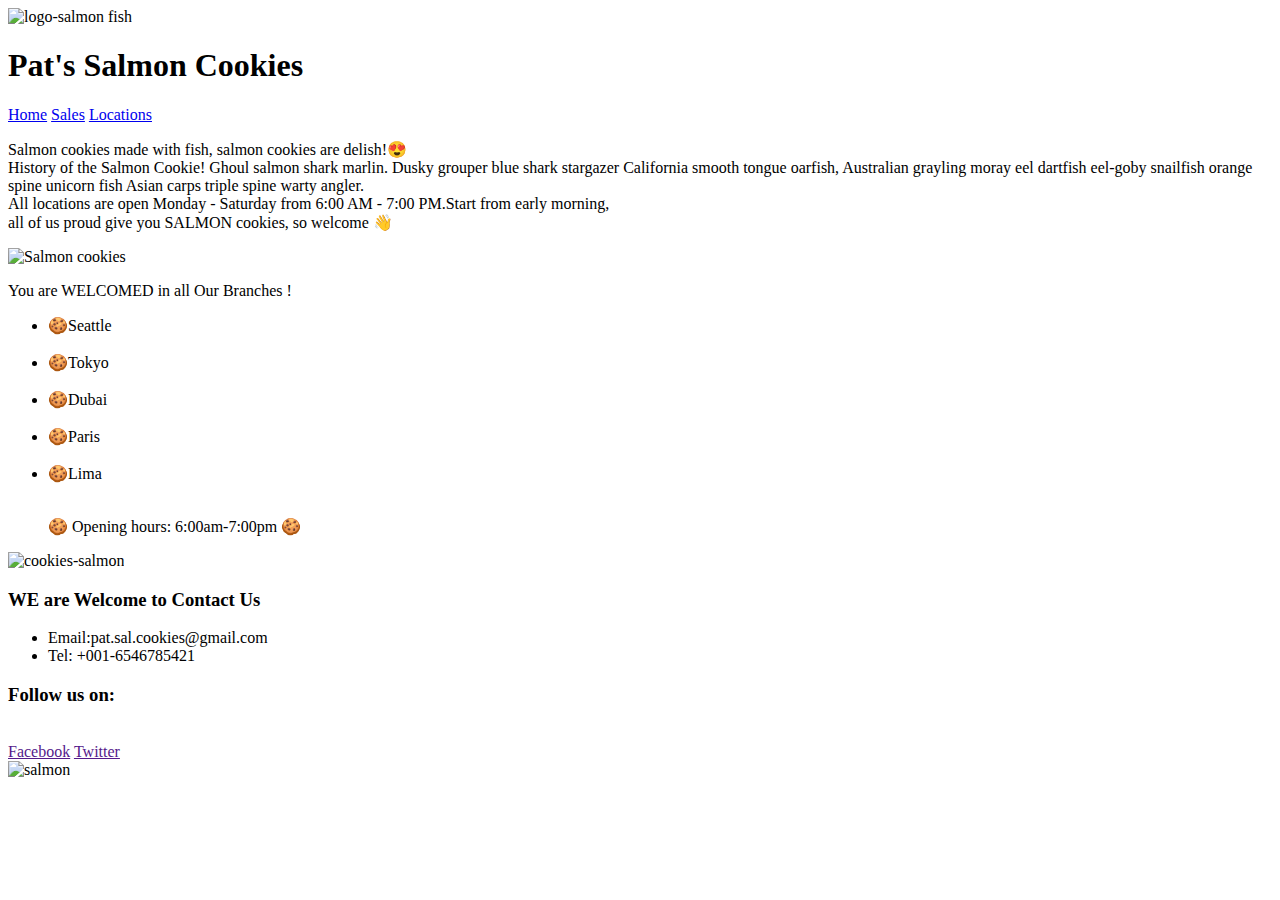
==== index.html @ 662d9e23 "lab-06 finish" ====
<!DOCTYPE html>

<html lang="en">
<head>
   
    <title>Lab-06 Salmon cookies</title>
    <link rel="stylesheet" href="CSS/reset.css">
    <link rel="stylesheet" href="CSS/style.css">
</head>
<body>
<header>
    <img height="70" width="200" src="https://github.com/LTUC/amman-201d13/blob/main/class-08/lab-b/assets/salmon.png?raw=true" alt="logo-salmon fish">
    <h1>Pat's Salmon Cookies</h1>
<nav>
   
       <a href="index.html"> Home</a>
        <a href="sales.html">Sales</a>
       <a href="index.html"> Locations</a>
  
</nav>

</header>

<main>
    <p id="P1">Salmon cookies made with fish, salmon cookies are delish!😍<br>History of the Salmon Cookie! 
Ghoul salmon shark marlin. Dusky grouper blue shark stargazer California smooth tongue oarfish, Australian grayling moray eel dartfish eel-goby snailfish orange spine unicorn fish Asian carps triple spine warty angler. <br>All locations are open Monday - Saturday from 6:00 AM - 7:00 PM.Start from early morning, <br> all of us proud give you SALMON cookies, so welcome 👋 </p>
    <img id="family-img" height="450" width="800" src="https://i.pinimg.com/736x/cd/9c/e2/cd9ce283fdfda84b873a3e879c09cac4.jpg" alt="Salmon cookies">

  <div class="greeting-div">
        <p id="greeting">You are WELCOMED in all  Our Branches !</p>
        <ul id ="greeting-branches"> 
       
        <li> 🍪Seattle</li>
        <br>
        <li>🍪Tokyo</li>
        <br>
        <li>🍪Dubai</li>
        <br>
        <li>🍪Paris</li>
        <br>
        <li>🍪Lima</li> 
        <br>
        <p>&#127850; Opening hours: 6:00am-7:00pm &#127850; </p>
        </ul>
        
    
    </div>
  
<img id="img1" src="https://i.pinimg.com/originals/ef/72/2d/ef722d6410685ee607533a93b5aeadec.jpg" alt="cookies-salmon">

<br>
</main>

<footer>
        
    <h3>WE are Welcome to Contact Us</h3>
  
   <ul>
        <li >Email:pat.sal.cookies@gmail.com  </li>
        <li >Tel: +001-6546785421</li>
    </ul>
    <div>
    <h3> Follow us on:</h3>
    <br>
        <a href=""> Facebook</a>
        <a href=""> Twitter</a>
    </div>
  
  

    <img  id="img5"src="http://saulfein.github.io/cookie-stand/img/salmon.png" alt="salmon">

</footer>


</body>

</html>
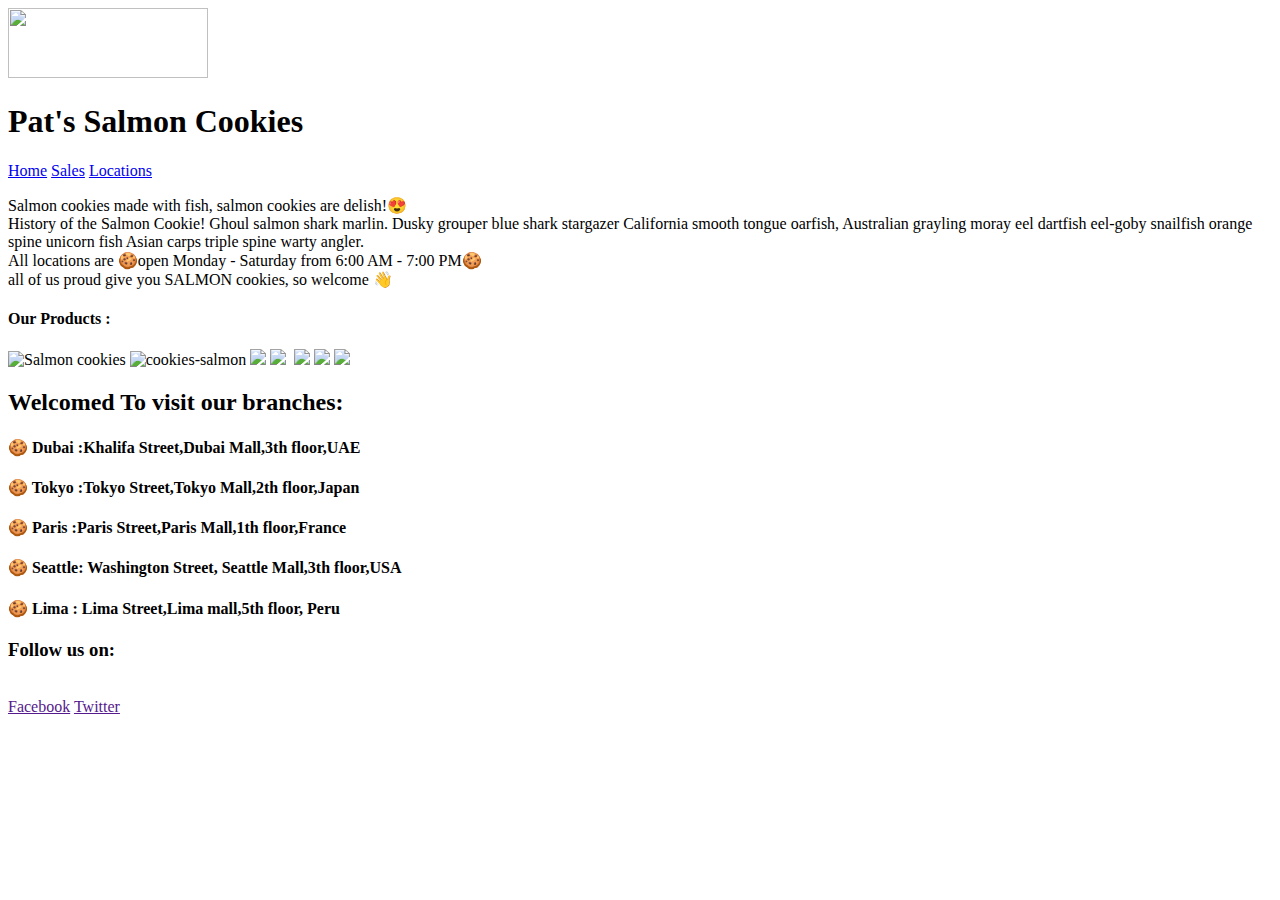
==== commit d3c63032: "lab-08b done" ====
--- a/index.html
+++ b/index.html
@@ -4,12 +4,12 @@
 <head>
    
     <title>Lab-06 Salmon cookies</title>
-    <link rel="stylesheet" href="CSS/reset.css">
+    <!-- <link rel="stylesheet" href="CSS/reset.css"> -->
     <link rel="stylesheet" href="CSS/style.css">
 </head>
 <body>
 <header>
-    <img height="70" width="200" src="https://github.com/LTUC/amman-201d13/blob/main/class-08/lab-b/assets/salmon.png?raw=true" alt="logo-salmon fish">
+    <img height="70" width="200" src="https://github.com/LTUC/amman-201d13/blob/main/class-08/lab-b/assets/salmon.png?raw=true">
     <h1>Pat's Salmon Cookies</h1>
 <nav>
    
@@ -23,54 +23,54 @@
 
 <main>
     <p id="P1">Salmon cookies made with fish, salmon cookies are delish!😍<br>History of the Salmon Cookie! 
-Ghoul salmon shark marlin. Dusky grouper blue shark stargazer California smooth tongue oarfish, Australian grayling moray eel dartfish eel-goby snailfish orange spine unicorn fish Asian carps triple spine warty angler. <br>All locations are open Monday - Saturday from 6:00 AM - 7:00 PM.Start from early morning, <br> all of us proud give you SALMON cookies, so welcome 👋 </p>
-    <img id="family-img" height="450" width="800" src="https://i.pinimg.com/736x/cd/9c/e2/cd9ce283fdfda84b873a3e879c09cac4.jpg" alt="Salmon cookies">
+Ghoul salmon shark marlin. Dusky grouper blue shark stargazer California smooth tongue oarfish, Australian grayling moray eel dartfish eel-goby snailfish orange spine unicorn fish Asian carps triple spine warty angler. <br>All locations are 🍪open Monday - Saturday from 6:00 AM - 7:00 PM🍪<br> all of us proud give you SALMON cookies, so welcome 👋 </p>
+  
+  
+  <h4>Our Products :</h4>
+    <img src=https://cdn.shopify.com/s/files/1/0400/6061/6749/products/Salmon_PotatoCookiesInformation.png alt="Salmon cookies">
 
-  <div class="greeting-div">
-        <p id="greeting">You are WELCOMED in all  Our Branches !</p>
-        <ul id ="greeting-branches"> 
-       
-        <li> 🍪Seattle</li>
-        <br>
-        <li>🍪Tokyo</li>
-        <br>
-        <li>🍪Dubai</li>
-        <br>
-        <li>🍪Paris</li>
-        <br>
-        <li>🍪Lima</li> 
-        <br>
-        <p>&#127850; Opening hours: 6:00am-7:00pm &#127850; </p>
-        </ul>
-        
-    
-    </div>
+    <img src="https://i.pinimg.com/originals/ef/72/2d/ef722d6410685ee607533a93b5aeadec.jpg" alt="cookies-salmon">
   
-<img id="img1" src="https://i.pinimg.com/originals/ef/72/2d/ef722d6410685ee607533a93b5aeadec.jpg" alt="cookies-salmon">
+  
+<img src="https://i.etsystatic.com/7531240/r/il/48d7d9/1505836356/il_570xN.1505836356_kkm2.jpg">
 
+  <img src="https://praycookblog.com/wp-content/uploads/2013/10/Mom-frosting-Cookies-500x381.jpg">
+  
+  
+  <img src="">
+  
+  
+  <img src="https://praycookblog.com/wp-content/uploads/2013/10/plateful-sugar-cookies.jpg">
+  
+  
+  <img src="https://praycookblog.com/wp-content/uploads/2013/10/salmon-cookies.jpg">
+  
+  
+  <img src="https://www.tupienso.com/image/data/fish4dogs/fish4dogs-salmon-cookies.jpg">
+  
+  
+  
 <br>
 </main>
 
+   <h2>Welcomed To visit our branches:</h2>
+     <h4> 🍪 Dubai :Khalifa Street,Dubai Mall,3th floor,UAE </h4> 
+     <h4> 🍪 Tokyo :Tokyo Street,Tokyo Mall,2th floor,Japan</h4>
+     <h4>🍪 Paris :Paris Street,Paris Mall,1th floor,France </h4>
+     <h4>🍪 Seattle: Washington Street, Seattle Mall,3th floor,USA </h4>
+       <h4> 🍪 Lima : Lima Street,Lima mall,5th floor, Peru</h4>    
+  
+  
 <footer>
         
-    <h3>WE are Welcome to Contact Us</h3>
-  
-   <ul>
-        <li >Email:pat.sal.cookies@gmail.com  </li>
-        <li >Tel: +001-6546785421</li>
-    </ul>
-    <div>
     <h3> Follow us on:</h3>
     <br>
         <a href=""> Facebook</a>
         <a href=""> Twitter</a>
     </div>
-  
-  
 
-    <img  id="img5"src="http://saulfein.github.io/cookie-stand/img/salmon.png" alt="salmon">
 
-</footer>
+ </footer>
 
 
 </body>
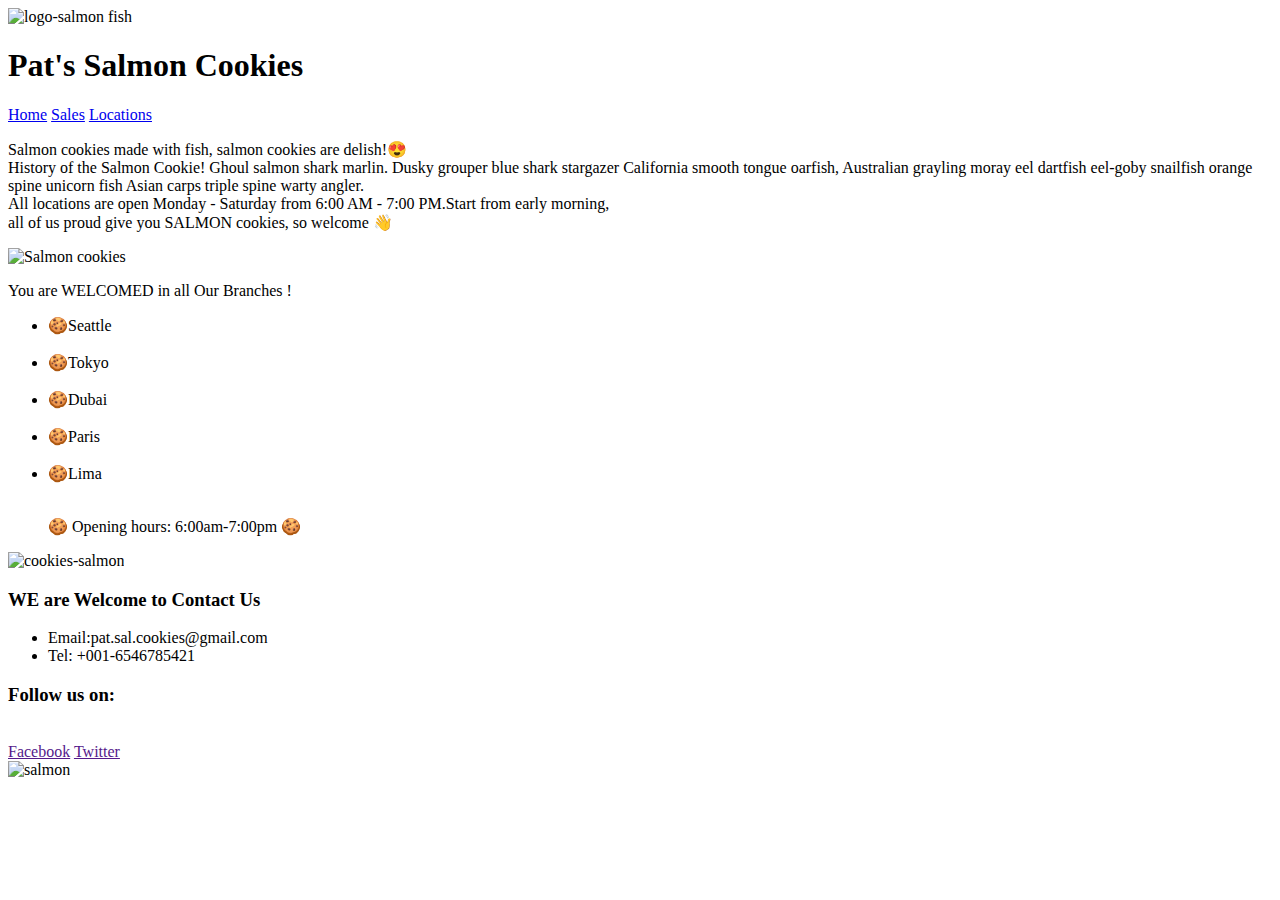
==== commit c2b15ef8: "class-07 edit" ====
--- a/index.html
+++ b/index.html
@@ -4,12 +4,12 @@
 <head>
    
     <title>Lab-06 Salmon cookies</title>
-    <!-- <link rel="stylesheet" href="CSS/reset.css"> -->
+     <link rel="stylesheet" href="CSS/reset.css"> 
     <link rel="stylesheet" href="CSS/style.css">
 </head>
 <body>
 <header>
-    <img height="70" width="200" src="https://github.com/LTUC/amman-201d13/blob/main/class-08/lab-b/assets/salmon.png?raw=true">
+    <img height="70" width="200" src="https://github.com/LTUC/amman-201d13/blob/main/class-08/lab-b/assets/salmon.png?raw=true" alt="logo-salmon fish">
     <h1>Pat's Salmon Cookies</h1>
 <nav>
    
@@ -23,54 +23,54 @@
 
 <main>
     <p id="P1">Salmon cookies made with fish, salmon cookies are delish!😍<br>History of the Salmon Cookie! 
-Ghoul salmon shark marlin. Dusky grouper blue shark stargazer California smooth tongue oarfish, Australian grayling moray eel dartfish eel-goby snailfish orange spine unicorn fish Asian carps triple spine warty angler. <br>All locations are 🍪open Monday - Saturday from 6:00 AM - 7:00 PM🍪<br> all of us proud give you SALMON cookies, so welcome 👋 </p>
+Ghoul salmon shark marlin. Dusky grouper blue shark stargazer California smooth tongue oarfish, Australian grayling moray eel dartfish eel-goby snailfish orange spine unicorn fish Asian carps triple spine warty angler. <br>All locations are open Monday - Saturday from 6:00 AM - 7:00 PM.Start from early morning, <br> all of us proud give you SALMON cookies, so welcome 👋 </p>
+    <img id="family-img" height="450" width="800" src="https://i.pinimg.com/736x/cd/9c/e2/cd9ce283fdfda84b873a3e879c09cac4.jpg" alt="Salmon cookies">
+
+  <div class="greeting-div">
+        <p id="greeting">You are WELCOMED in all  Our Branches !</p>
+        <ul id ="greeting-branches"> 
+       
+        <li> 🍪Seattle</li>
+        <br>
+        <li>🍪Tokyo</li>
+        <br>
+        <li>🍪Dubai</li>
+        <br>
+        <li>🍪Paris</li>
+        <br>
+        <li>🍪Lima</li> 
+        <br>
+        <p>&#127850; Opening hours: 6:00am-7:00pm &#127850; </p>
+        </ul>
+        
+    
+    </div>
   
-  
-  <h4>Our Products :</h4>
-    <img src=https://cdn.shopify.com/s/files/1/0400/6061/6749/products/Salmon_PotatoCookiesInformation.png alt="Salmon cookies">
+<img id="img1" src="https://i.pinimg.com/originals/ef/72/2d/ef722d6410685ee607533a93b5aeadec.jpg" alt="cookies-salmon">
 
-    <img src="https://i.pinimg.com/originals/ef/72/2d/ef722d6410685ee607533a93b5aeadec.jpg" alt="cookies-salmon">
-  
-  
-<img src="https://i.etsystatic.com/7531240/r/il/48d7d9/1505836356/il_570xN.1505836356_kkm2.jpg">
-
-  <img src="https://praycookblog.com/wp-content/uploads/2013/10/Mom-frosting-Cookies-500x381.jpg">
-  
-  
-  <img src="">
-  
-  
-  <img src="https://praycookblog.com/wp-content/uploads/2013/10/plateful-sugar-cookies.jpg">
-  
-  
-  <img src="https://praycookblog.com/wp-content/uploads/2013/10/salmon-cookies.jpg">
-  
-  
-  <img src="https://www.tupienso.com/image/data/fish4dogs/fish4dogs-salmon-cookies.jpg">
-  
-  
-  
 <br>
 </main>
 
-   <h2>Welcomed To visit our branches:</h2>
-     <h4> 🍪 Dubai :Khalifa Street,Dubai Mall,3th floor,UAE </h4> 
-     <h4> 🍪 Tokyo :Tokyo Street,Tokyo Mall,2th floor,Japan</h4>
-     <h4>🍪 Paris :Paris Street,Paris Mall,1th floor,France </h4>
-     <h4>🍪 Seattle: Washington Street, Seattle Mall,3th floor,USA </h4>
-       <h4> 🍪 Lima : Lima Street,Lima mall,5th floor, Peru</h4>    
-  
-  
 <footer>
         
+    <h3>WE are Welcome to Contact Us</h3>
+  
+   <ul>
+        <li >Email:pat.sal.cookies@gmail.com  </li>
+        <li >Tel: +001-6546785421</li>
+    </ul>
+    <div>
     <h3> Follow us on:</h3>
     <br>
         <a href=""> Facebook</a>
         <a href=""> Twitter</a>
     </div>
+  
+  
 
+    <img  id="img5"src="http://saulfein.github.io/cookie-stand/img/salmon.png" alt="salmon">
 
- </footer>
+</footer>
 
 
 </body>
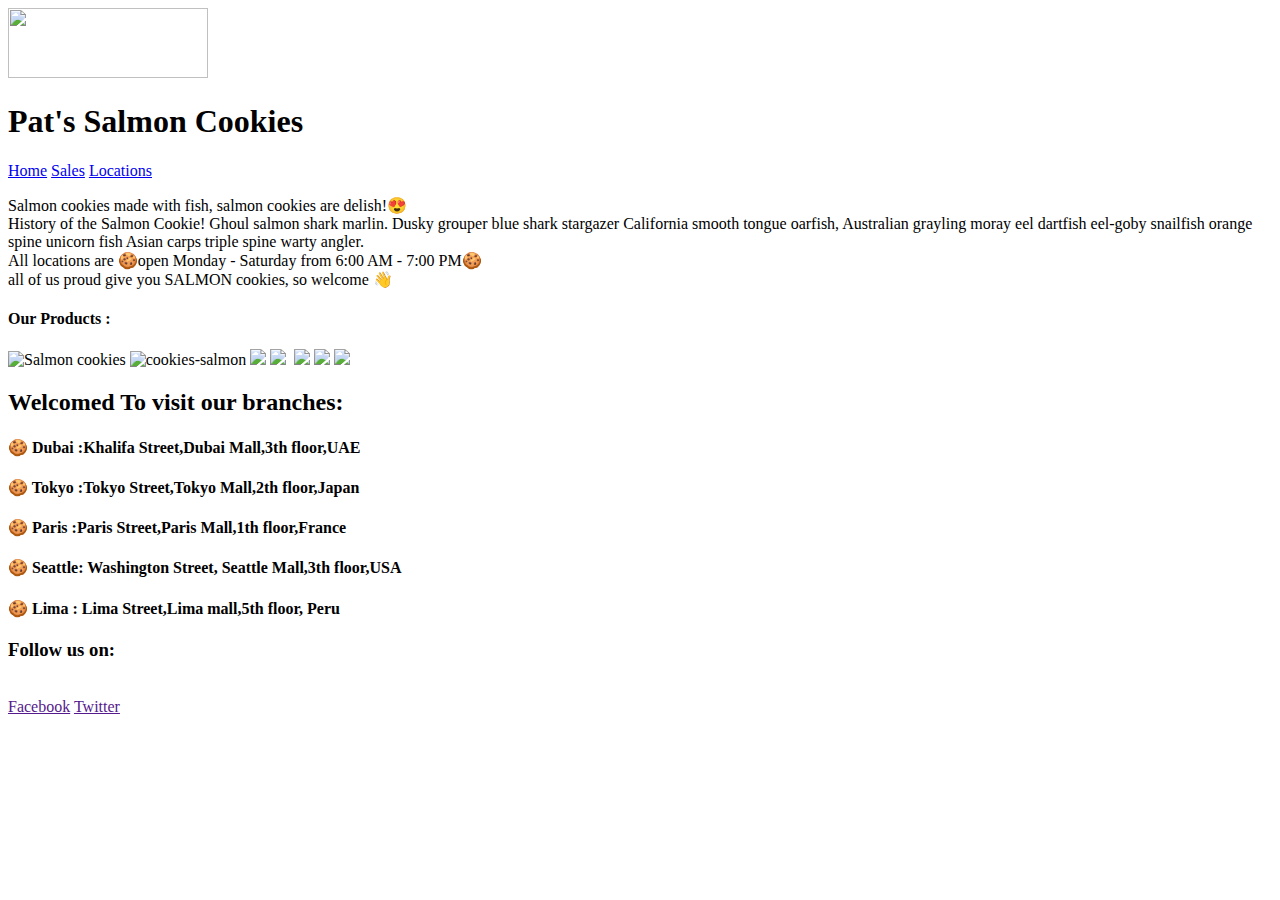
==== commit b1cbd76a: "Merge pull request #5 from MaryamAlEisah/class-07" ====
--- a/index.html
+++ b/index.html
@@ -9,7 +9,7 @@
 </head>
 <body>
 <header>
-    <img height="70" width="200" src="https://github.com/LTUC/amman-201d13/blob/main/class-08/lab-b/assets/salmon.png?raw=true" alt="logo-salmon fish">
+    <img height="70" width="200" src="https://github.com/LTUC/amman-201d13/blob/main/class-08/lab-b/assets/salmon.png?raw=true">
     <h1>Pat's Salmon Cookies</h1>
 <nav>
    
@@ -23,54 +23,54 @@
 
 <main>
     <p id="P1">Salmon cookies made with fish, salmon cookies are delish!😍<br>History of the Salmon Cookie! 
-Ghoul salmon shark marlin. Dusky grouper blue shark stargazer California smooth tongue oarfish, Australian grayling moray eel dartfish eel-goby snailfish orange spine unicorn fish Asian carps triple spine warty angler. <br>All locations are open Monday - Saturday from 6:00 AM - 7:00 PM.Start from early morning, <br> all of us proud give you SALMON cookies, so welcome 👋 </p>
-    <img id="family-img" height="450" width="800" src="https://i.pinimg.com/736x/cd/9c/e2/cd9ce283fdfda84b873a3e879c09cac4.jpg" alt="Salmon cookies">
+Ghoul salmon shark marlin. Dusky grouper blue shark stargazer California smooth tongue oarfish, Australian grayling moray eel dartfish eel-goby snailfish orange spine unicorn fish Asian carps triple spine warty angler. <br>All locations are 🍪open Monday - Saturday from 6:00 AM - 7:00 PM🍪<br> all of us proud give you SALMON cookies, so welcome 👋 </p>
+  
+  
+  <h4>Our Products :</h4>
+    <img src=https://cdn.shopify.com/s/files/1/0400/6061/6749/products/Salmon_PotatoCookiesInformation.png alt="Salmon cookies">
 
-  <div class="greeting-div">
-        <p id="greeting">You are WELCOMED in all  Our Branches !</p>
-        <ul id ="greeting-branches"> 
-       
-        <li> 🍪Seattle</li>
-        <br>
-        <li>🍪Tokyo</li>
-        <br>
-        <li>🍪Dubai</li>
-        <br>
-        <li>🍪Paris</li>
-        <br>
-        <li>🍪Lima</li> 
-        <br>
-        <p>&#127850; Opening hours: 6:00am-7:00pm &#127850; </p>
-        </ul>
-        
-    
-    </div>
+    <img src="https://i.pinimg.com/originals/ef/72/2d/ef722d6410685ee607533a93b5aeadec.jpg" alt="cookies-salmon">
   
-<img id="img1" src="https://i.pinimg.com/originals/ef/72/2d/ef722d6410685ee607533a93b5aeadec.jpg" alt="cookies-salmon">
+  
+<img src="https://i.etsystatic.com/7531240/r/il/48d7d9/1505836356/il_570xN.1505836356_kkm2.jpg">
 
+  <img src="https://praycookblog.com/wp-content/uploads/2013/10/Mom-frosting-Cookies-500x381.jpg">
+  
+  
+  <img src="">
+  
+  
+  <img src="https://praycookblog.com/wp-content/uploads/2013/10/plateful-sugar-cookies.jpg">
+  
+  
+  <img src="https://praycookblog.com/wp-content/uploads/2013/10/salmon-cookies.jpg">
+  
+  
+  <img src="https://www.tupienso.com/image/data/fish4dogs/fish4dogs-salmon-cookies.jpg">
+  
+  
+  
 <br>
 </main>
 
+   <h2>Welcomed To visit our branches:</h2>
+     <h4> 🍪 Dubai :Khalifa Street,Dubai Mall,3th floor,UAE </h4> 
+     <h4> 🍪 Tokyo :Tokyo Street,Tokyo Mall,2th floor,Japan</h4>
+     <h4>🍪 Paris :Paris Street,Paris Mall,1th floor,France </h4>
+     <h4>🍪 Seattle: Washington Street, Seattle Mall,3th floor,USA </h4>
+       <h4> 🍪 Lima : Lima Street,Lima mall,5th floor, Peru</h4>    
+  
+  
 <footer>
         
-    <h3>WE are Welcome to Contact Us</h3>
-  
-   <ul>
-        <li >Email:pat.sal.cookies@gmail.com  </li>
-        <li >Tel: +001-6546785421</li>
-    </ul>
-    <div>
     <h3> Follow us on:</h3>
     <br>
         <a href=""> Facebook</a>
         <a href=""> Twitter</a>
     </div>
-  
-  
 
-    <img  id="img5"src="http://saulfein.github.io/cookie-stand/img/salmon.png" alt="salmon">
 
-</footer>
+ </footer>
 
 
 </body>
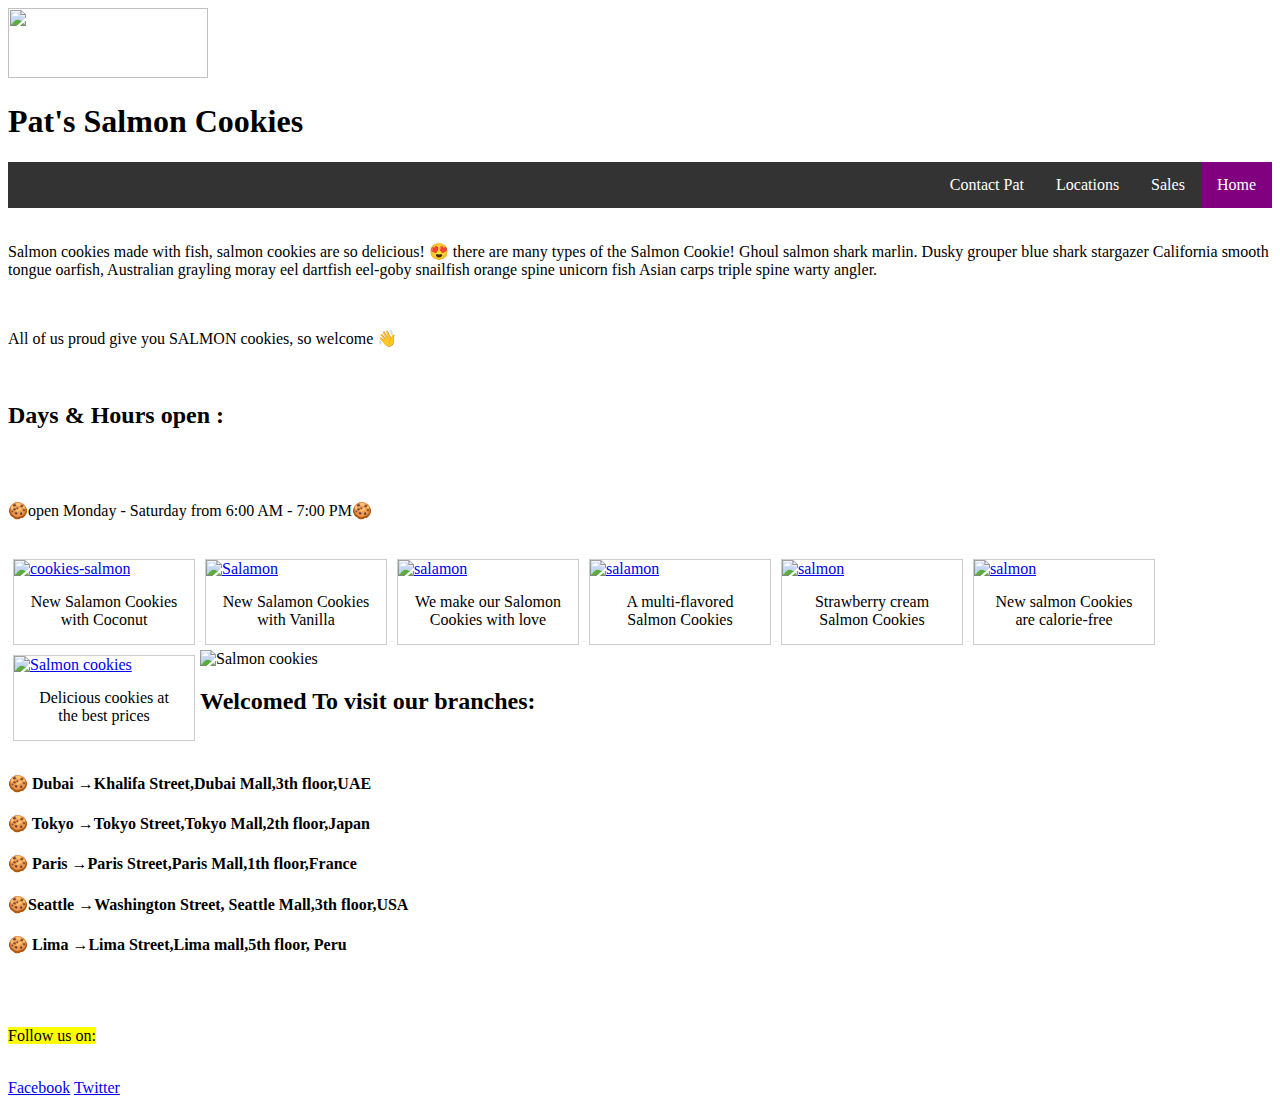
==== commit 070d28ac: "finish" ====
--- a/index.html
+++ b/index.html
@@ -1,77 +1,177 @@
 <!DOCTYPE html>
 
 <html lang="en">
+
 <head>
-   
-    <title>Lab-06 Salmon cookies</title>
-     <link rel="stylesheet" href="CSS/reset.css"> 
-    <link rel="stylesheet" href="CSS/style.css">
+
+  <title>Lab-06 Salmon cookies</title>
+  <link rel="stylesheet" href="CSS/reset.css">
+  <link rel="stylesheet" href="CSS/style.css">
+
+  <style>
+    ul {
+      list-style-type: none;
+      padding: 0;
+      margin: 0;
+      overflow: hidden;
+      background-color: #333;
+    }
+
+    li {
+      float: right;
+      
+    }
+
+    li a {
+      display: block;
+      color: white;
+      text-align: center;
+      padding: 14px 16px;
+      text-decoration: none;
+    }
+
+    li a:hover:not(.active) {
+      background-color: #111;
+    }
+
+    .active {
+      background-color: purple;
+    }
+  </style>
+
 </head>
+
 <body>
-<header>
+  <header>
     <img height="70" width="200" src="https://github.com/LTUC/amman-201d13/blob/main/class-08/lab-b/assets/salmon.png?raw=true">
+
     <h1>Pat's Salmon Cookies</h1>
-<nav>
-   
-       <a href="index.html"> Home</a>
-        <a href="sales.html">Sales</a>
-       <a href="index.html"> Locations</a>
-  
-</nav>
 
-</header>
+    <ul>
+      <li><a class="active" href="index.html">Home</a></li>
+      <li><a href="sales.html" title="Go To Sales">Sales</a></li>
+      <li><a href="#Locations" title="Go to Our Locations">Locations</a></li>
+      <li><a href="mailto:Pat@gmail.com" title="Contact The Owner">Contact Pat</a></li>
+    </ul>
 
-<main>
-    <p id="P1">Salmon cookies made with fish, salmon cookies are delish!😍<br>History of the Salmon Cookie! 
-Ghoul salmon shark marlin. Dusky grouper blue shark stargazer California smooth tongue oarfish, Australian grayling moray eel dartfish eel-goby snailfish orange spine unicorn fish Asian carps triple spine warty angler. <br>All locations are 🍪open Monday - Saturday from 6:00 AM - 7:00 PM🍪<br> all of us proud give you SALMON cookies, so welcome 👋 </p>
-  
-  
-  <h4>Our Products :</h4>
-    <img src=https://cdn.shopify.com/s/files/1/0400/6061/6749/products/Salmon_PotatoCookiesInformation.png alt="Salmon cookies">
+  </header>
 
-    <img src="https://i.pinimg.com/originals/ef/72/2d/ef722d6410685ee607533a93b5aeadec.jpg" alt="cookies-salmon">
-  
-  
-<img src="https://i.etsystatic.com/7531240/r/il/48d7d9/1505836356/il_570xN.1505836356_kkm2.jpg">
+  <main>
+    <br>
+    <p>Salmon cookies made with fish, salmon cookies are so delicious! 😍 there are many types of the Salmon Cookie!
+      Ghoul salmon shark marlin. Dusky grouper blue shark stargazer California smooth tongue oarfish, Australian grayling moray eel dartfish eel-goby snailfish orange spine unicorn fish Asian carps triple spine warty angler. </p>
+    <br>
+    <p>All of us proud give you SALMON cookies, so welcome 👋 </p>
+    <br>
 
-  <img src="https://praycookblog.com/wp-content/uploads/2013/10/Mom-frosting-Cookies-500x381.jpg">
-  
-  
-  <img src="">
-  
-  
-  <img src="https://praycookblog.com/wp-content/uploads/2013/10/plateful-sugar-cookies.jpg">
-  
-  
-  <img src="https://praycookblog.com/wp-content/uploads/2013/10/salmon-cookies.jpg">
-  
-  
-  <img src="https://www.tupienso.com/image/data/fish4dogs/fish4dogs-salmon-cookies.jpg">
-  
-  
-  
-<br>
-</main>
+    <h2>Days & Hours open :</h2>
+    <br>
 
-   <h2>Welcomed To visit our branches:</h2>
-     <h4> 🍪 Dubai :Khalifa Street,Dubai Mall,3th floor,UAE </h4> 
-     <h4> 🍪 Tokyo :Tokyo Street,Tokyo Mall,2th floor,Japan</h4>
-     <h4>🍪 Paris :Paris Street,Paris Mall,1th floor,France </h4>
-     <h4>🍪 Seattle: Washington Street, Seattle Mall,3th floor,USA </h4>
-       <h4> 🍪 Lima : Lima Street,Lima mall,5th floor, Peru</h4>    
-  
-  
-<footer>
-        
-    <h3> Follow us on:</h3>
     <br>
-        <a href=""> Facebook</a>
-        <a href=""> Twitter</a>
+    <p class="p2">🍪open Monday - Saturday from 6:00 AM - 7:00 PM🍪</p>
+    <br>
+  </main>
+
+  <style>
+    div.gallery {
+      margin: 5px;
+      border: 1px solid #ccc;
+      float: left;
+      width: 180px;
+    }
+
+    div.gallery:hover {
+      border: 1px solid #777;
+    }
+
+    div.gallery img {
+      width: 100%;
+      height: auto;
+    }
+
+    div.desc {
+      padding: 15px;
+      text-align: center;
+    }
+  </style>
+
+  <div class="gallery">
+    <a target="_blank" href="https://i.pinimg.com/originals/ef/72/2d/ef722d6410685ee607533a93b5aeadec.jpg">
+      <img src="https://i.pinimg.com/originals/ef/72/2d/ef722d6410685ee607533a93b5aeadec.jpg" alt="cookies-salmon" width="600" height="400">
+    </a>
+    <div class="desc">New Salamon Cookies with Coconut
     </div>
+  </div>
 
+  <div class="gallery">
+    <a target="_blank" href="https://i.etsystatic.com/7531240/r/il/48d7d9/1505836356/il_570xN.1505836356_kkm2.jpg">
+      <img src="https://i.etsystatic.com/7531240/r/il/48d7d9/1505836356/il_570xN.1505836356_kkm2.jpg" alt="Salamon " width="600" height="400">
+    </a>
+    <div class="desc">New Salamon Cookies with Vanilla
+    </div>
+  </div>
+  <div class="gallery">
+    <a target="_blank" href="https://praycookblog.com/wp-content/uploads/2013/10/Mom-frosting-Cookies-500x381.jpg">
+      <img src="https://praycookblog.com/wp-content/uploads/2013/10/Mom-frosting-Cookies-500x381.jpg" alt="salamon" width="600" height="400">
+    </a>
+    <div class="desc">We make our Salomon Cookies with love
+    </div>
+  </div>
 
- </footer>
+  <div class="gallery">
+    <a target="_blank" href="https://praycookblog.com/wp-content/uploads/2013/10/plateful-sugar-cookies.jpg">
+      <img src="https://praycookblog.com/wp-content/uploads/2013/10/plateful-sugar-cookies.jpg" alt="salamon" width="600" height="400">
+    </a>
+    <div class="desc">A multi-flavored Salmon Cookies</div>
+  </div>
 
+  <div class="gallery">
+    <a target="_blank" href="https://praycookblog.com/wp-content/uploads/2013/10/salmon-cookies.jpg">
+      <img src="https://praycookblog.com/wp-content/uploads/2013/10/salmon-cookies.jpg" alt="salmon" width="600" height="400">
+    </a>
+    <div class="desc">Strawberry cream Salmon Cookies
+    </div>
+  </div>
+
+  <div class="gallery">
+    <a target="_blank" href="https://www.tupienso.com/image/data/fish4dogs/fish4dogs-salmon-cookies.jpg">
+      <img src="https://www.tupienso.com/image/data/fish4dogs/fish4dogs-salmon-cookies.jpg" alt="salmon" width="600" height="400">
+
+    </a>
+    <div class="desc">New salmon Cookies are calorie-free</div>
+  </div>
+
+  <div class="gallery">
+    <a target="_blank" href="https://cdn.shopify.com/s/files/1/0400/6061/6749/products/Salmon_PotatoCookiesInformation.png">
+      <img src=https://cdn.shopify.com/s/files/1/0400/6061/6749/products/Salmon_PotatoCookiesInformation.png alt="Salmon cookies" width="100%" height="1000">
+
+    </a>
+    <div class="desc"> Delicious cookies at the best prices
+    </div>
+  </div>
+  <br>
+
+  <img src="https://www.fish4dogs.com/pub/media/catalog/product/cache/a44b7b094be70b247af8e64a00f97643/s/a/salmon-cookies_1.jpg" alt="Salmon cookies">
+
+  <h2>Welcomed To visit our branches:</h2>
+  <br>
+  <p id="Locations">
+  <h4> 🍪 Dubai &#8594;Khalifa Street,Dubai Mall,3th floor,UAE </h4>
+  <h4> 🍪 Tokyo &#8594;Tokyo Street,Tokyo Mall,2th floor,Japan</h4>
+  <h4>🍪 Paris  &#8594;Paris Street,Paris Mall,1th floor,France </h4>
+  <h4>🍪Seattle &#8594;Washington Street, Seattle Mall,3th floor,USA </h4>
+  <h4> 🍪 Lima  &#8594;Lima Street,Lima mall,5th floor, Peru</h4>
+  </p>
+  <br>
+
+  <footer>
+    <br>
+    <p><mark>Follow us on:</mark></p>
+    <br>
+    <a href="https://web.facebook.com" target="_blank" title="Go To Facebook"> Facebook</a>
+    <a href="https://twitter.com" target="_blank" title="Go To Twitter"> Twitter</a>
+
+  </footer>
 
 </body>
 
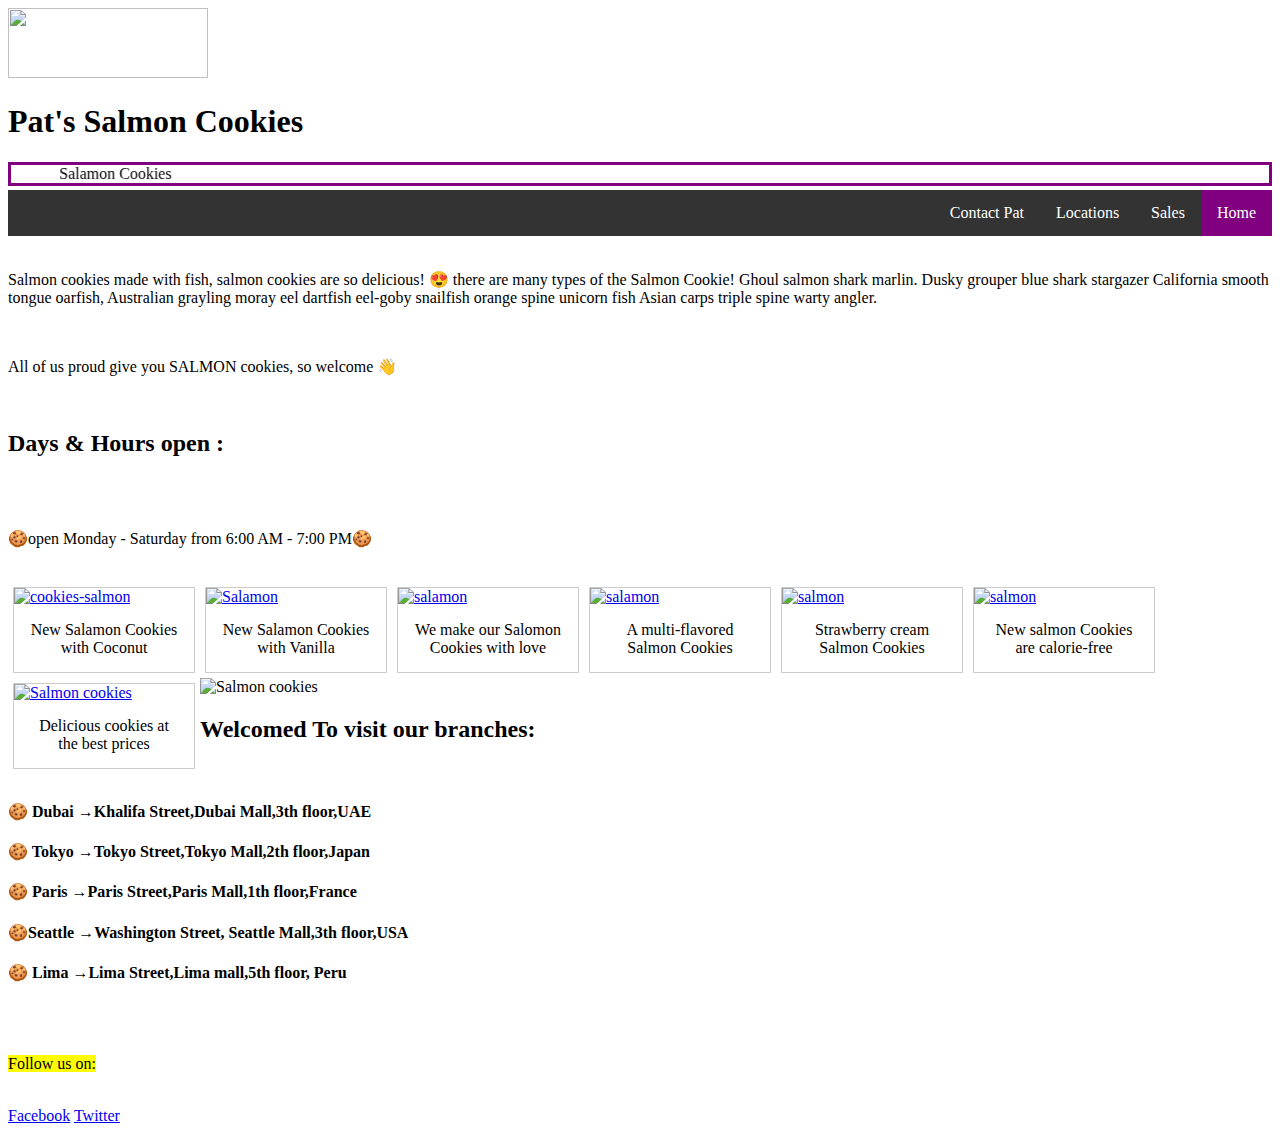
==== commit c20e8b2e: "final fix" ====
--- a/index.html
+++ b/index.html
@@ -46,7 +46,9 @@
     <img height="70" width="200" src="https://github.com/LTUC/amman-201d13/blob/main/class-08/lab-b/assets/salmon.png?raw=true">
 
     <h1>Pat's Salmon Cookies</h1>
-
+    <marquee direction="right" behavior="alternate" style="border:purple 3px SOLID">  
+      Salamon Cookies 
+      </marquee> 
     <ul>
       <li><a class="active" href="index.html">Home</a></li>
       <li><a href="sales.html" title="Go To Sales">Sales</a></li>
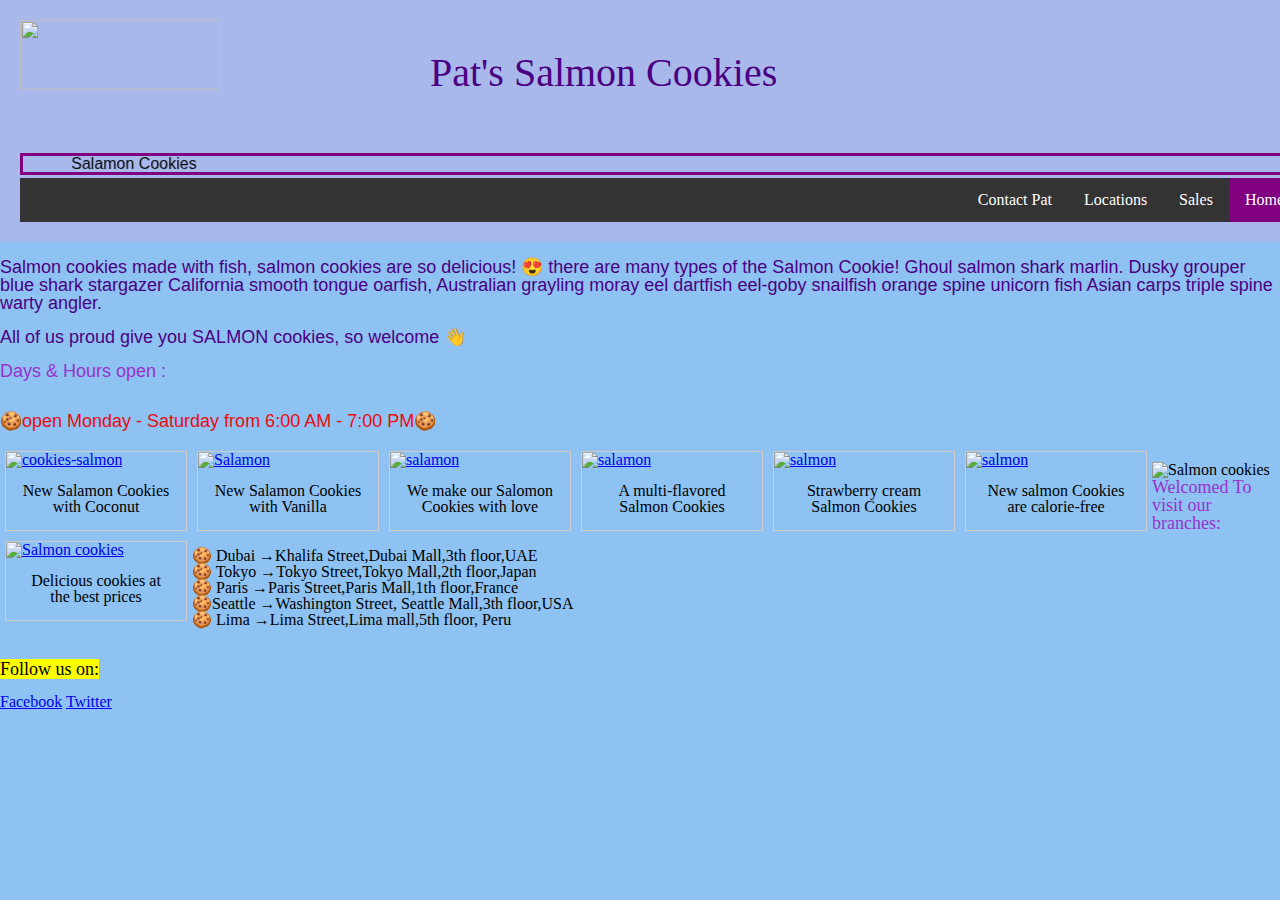
==== commit 1a4e6166: "final fix2" ====
--- a/index.html
+++ b/index.html
@@ -5,8 +5,8 @@
 <head>
 
   <title>Lab-06 Salmon cookies</title>
-  <link rel="stylesheet" href="CSS/reset.css">
-  <link rel="stylesheet" href="CSS/style.css">
+  <link rel="stylesheet" href="css/reset.css">
+  <link rel="stylesheet" href="css/style.css">
 
   <style>
     ul {
--- a/css/style.css
+++ b/css/style.css
@@ -0,0 +1,119 @@
+* {
+  font-family: Arial, sans-serif;
+}
+body {
+  background-color: #8dc2f3;
+}
+header {
+  background-color: #a8b8eb;
+  top: 20;
+  width: 100%;
+  padding: 20px;
+}
+h1 {
+  color: #4b0082;
+  padding: 10px;
+  position: relative;
+  bottom: 50px;
+  left: 400px;
+  font-size: 40px;
+}
+header nav {
+  float: right;
+  padding: 0 30px;
+}
+header nav ul li {
+  display: inline-block;
+  padding: 0 30px;
+}
+header nav ul li a {
+  text-decoration: none;
+  color: #4b0082;
+}
+p {
+  color: #4b0082;
+  font-size: large;
+  font-weight: 500;
+}
+.p2 {
+  color: rgb(236, 12, 12);
+  font-size: large;
+}
+footer h2 {
+  position: relative;
+  top: 0;
+  left: 0;
+}
+table,
+th,
+td {
+  border: 5px solid rgb(65, 26, 109);
+  text-align: center;
+}
+table td {
+  background-color: rgb(134, 120, 127);
+  color: cornsilk;
+}
+table th {
+  background-color: rgb(90, 6, 76);
+  color: cornsilk;
+  font-weight: bold;
+  text-align: center;
+}
+form {
+  border: 1px solid color violet;
+  background-color: rgb(170, 158, 158);
+  border-radius: 5px;
+  font: 14px;
+  font-color: rgb(20, 18, 20);
+  width: 600px;
+}
+.branch-info {
+  color: darkmagenta;
+  display: block;
+  font-weight: bold;
+}
+.button {
+  display: inline-block;
+  background-color: #7b38d8;
+  border-radius: 10px;
+  border: 4px double #cccccc;
+  color: #eeeeee;
+  text-align: center;
+  font-size: 17px;
+  padding: 4px 10px;
+  width: 200px;
+}
+.reset {
+  display: inline-block;
+  background-color: #7b38d8;
+  border-radius: 10px;
+  border: 4px double #cccccc;
+  color: #eeeeee;
+  text-align: center;
+  font-size: 16px;
+  padding: 4px 10px;
+  width: 200px;
+  position: relative;
+  top: -35px;
+  left: 300px;
+}
+fieldset > legend {
+  color: white;
+  background-color: purple;
+  font-weight: bold;
+  font-size: large;
+}
+legend {
+  width: 250px;
+  padding: 20px;
+  margin-left: calc(50% - 35px - 8px);
+}
+h3 {
+  font-size: large;
+  color: darkorchid;
+}
+h2 {
+  font-size: large;
+  color: darkorchid;
+}
